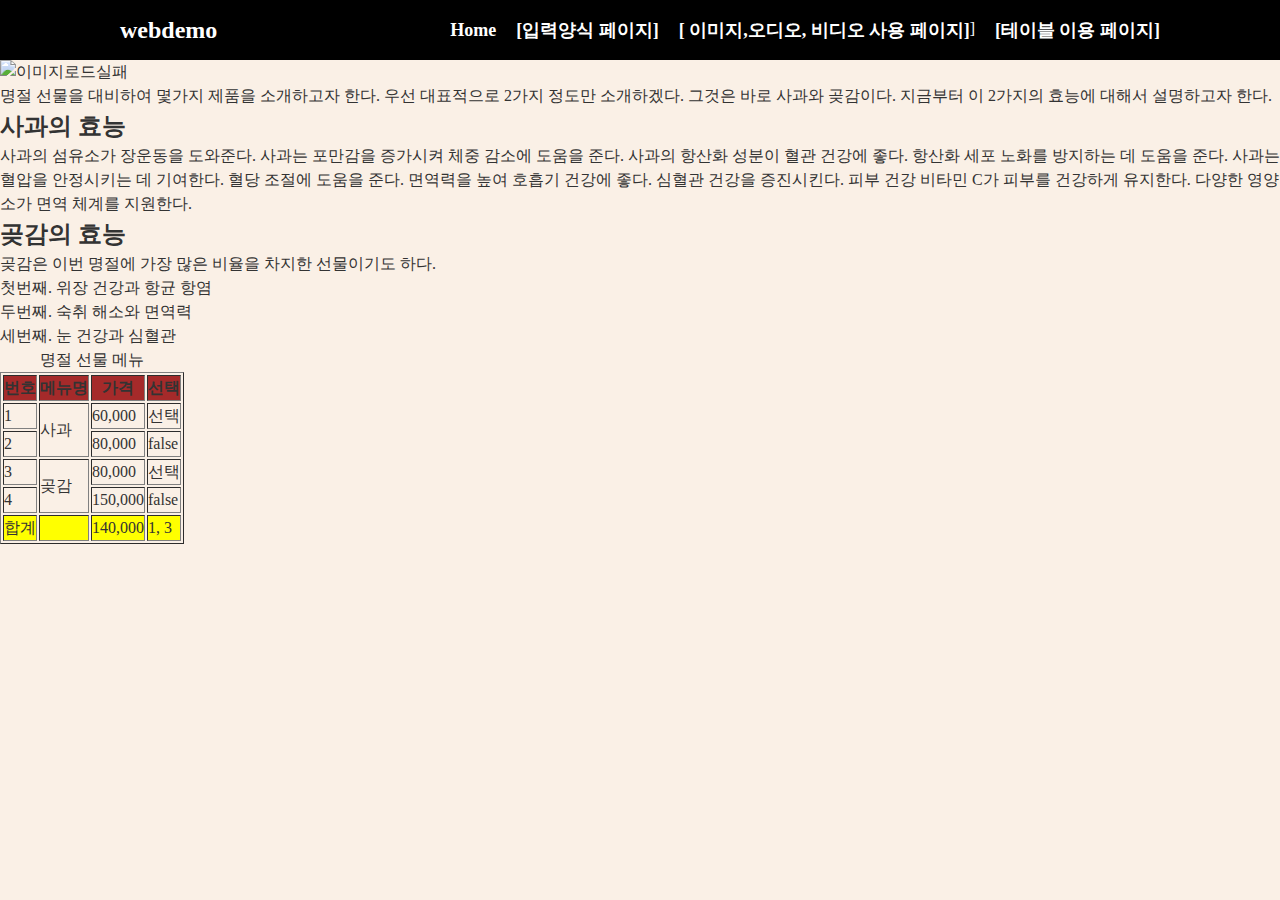
==== semantic.html @ e426d0d4 "Add files via upload" ====
<!DOCTYPE html>
<html lang="en">
  <head>
    <meta charset="UTF-8" />
    <meta name="viewport" content="width=device-width, initial-scale=1.0" />
    <title>HC</title>
    <link rel="stylesheet" href="style.css" />
  </head>
  <body>
    <!-- 메뉴 -->
    <nav class="navbar">
      <div class="container">
        <div class="logo">webdemo</div>
        <ul class="nav">
          <li><a href="index.html"> Home</a></li>
          <li><a href="form.html">[입력양식 페이지]</a></li>
          <li>
            <a href="audiovideo.html">[ 이미지,오디오, 비디오 사용 페이지] </a>
          </li>]
          <li><a href="semantic.html">[테이블 이용 페이지] </a></li>
        </ul>
      </div>
    </nav>
    <div id="container">

      <div>
        <main class="contents">
          <div style="display: flex"></div>
          <div>
            <img
              src="img/OIP.jpg"
              alt="이미지로드실패"
              width="300"
              height="300"
            />
          </div>

          <div>
            명절 선물을 대비하여 몇가지 제품을 소개하고자 한다. 우선 대표적으로
            2가지 정도만 소개하겠다. 그것은 바로 사과와 곶감이다. 지금부터 이
            2가지의 효능에 대해서 설명하고자 한다.
          </div>

          <section id="heading">
            <h2>사과의 효능</h2>
            <p>
              사과의 섬유소가 장운동을 도와준다. 사과는 포만감을 증가시켜 체중
              감소에 도움을 준다. 사과의 항산화 성분이 혈관 건강에 좋다. 항산화
              세포 노화를 방지하는 데 도움을 준다. 사과는 혈압을 안정시키는 데
              기여한다. 혈당 조절에 도움을 준다. 면역력을 높여 호흡기 건강에
              좋다. 심혈관 건강을 증진시킨다. 피부 건강 비타민 C가 피부를
              건강하게 유지한다. 다양한 영양소가 면역 체계를 지원한다.<br />
            </p>
            <!-- <blockquote>들여쓰기</blockquote> -->
          </section>
          <section id="idactivity">
            <h2>곶감의 효능</h2>
            곶감은 이번 명절에 가장 많은 비율을 차지한 선물이기도 하다.
          </section>

          <ul type="none">
            <li>첫번째. 위장 건강과 항균 항염</li>
            <li>두번째. 숙취 해소와 면역력</li>
            <li>세번째. 눈 건강과 심혈관</li>
          </ul>
          <!-- <dl> 
            <dt>제목</dt>
            <dd>설명........</dd>
            <dt>제목</dt>
            <dd>설명........</dd>
            <dd>설명........</dd>
          </dl>-->
        </main>
        <div>
          <table border="1">
            <caption>
              명절 선물 메뉴
            </caption>
            <thead style="background-color: brown">
              <tr>
                <th>번호</th>
                <th>메뉴명</th>
                <th>가격</th>
                <th>선택</th>
              </tr>
            </thead>

            <tbody>
              <tr>
                <td>1</td>
                <td rowspan="2">사과</td>
                <td>60,000</td>
                <td>선택</td>
              </tr>
              <tr>
                <td>2</td>

                <td>80,000</td>
                <td>false</td>
              </tr>
              <td>3</td>
              <td rowspan="2">곶감</td>
              <td>80,000</td>
              <td>선택</td>
            </tr>
            <tr>
              <td>4</td>

              <td>150,000</td>
              <td>false</td>
            </tr>
            </tbody>
            <tfoot style="background-color: yellow">
              <tr>
                <td>합계</td>
                <td></td>
                <td>140,000</td>
                <td>1, 3</td>
              </tr>
            </tfoot>
          </table>
        </div>
      </div>
    </body>
    </html>
---- style.css ----
* {
  box-sizing: border-box;
  padding: 0;
  margin: 0;
}

body {
  background-color: linen;
  color: #333;
  font-size: medium;
  line-height: 1.5;
}

ul {
  list-style-type: none;
}

.container {
  max-width: 1100px;
  margin: 0 auto;

  /*background-color: yellow;
    */
  padding: 0 30px;
}

.main {
  color: black;
  line-height: 2;
}

.navbar {
  background-color: black;
  color: white;
  height: 60px;
}

.navbar .container {
  display: flex;
  flex-direction: row;
  justify-content: space-between;
  align-items: center;
  height: 100%;
}

.navbar ul {
  display: flex;
  flex-direction: row;
}

.navbar ul li {
  margin-left: 20px;
}

.navbar .logo {
  font-size: x-large;
  font-weight: bold;
}

.navbar a {
  color: white;
  text-decoration: none;
  font-size: 18px;
  font-weight: bold;
}

.navbar a:hover {
  border-bottom: 2px #fff solid;
  color: #aaa;
}

button {
  background-color: lightgray;
  padding: 5px 10px;
  margin: 5px;
  font-size: large;
  font-weight: bold;
  border-width: 0;
  border-radius: 10px;
}

button:hover {
  color: red;
  background-color: yellow;
}

#time {
  font-weight: 800;
  color: blue;
}
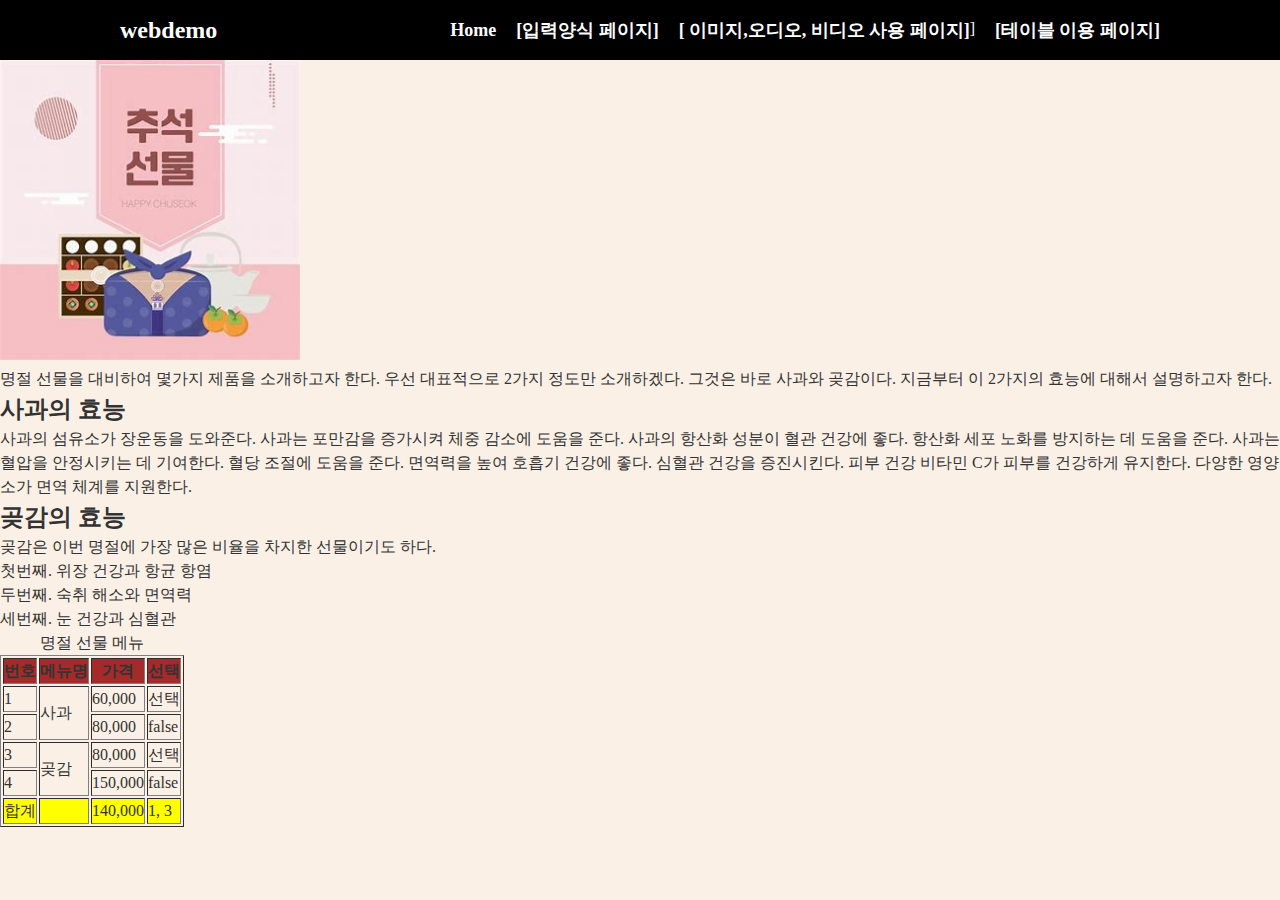
==== commit e316d7a7: "Update semantic.html" ====
--- a/semantic.html
+++ b/semantic.html
@@ -28,7 +28,7 @@
           <div style="display: flex"></div>
           <div>
             <img
-              src="img/OIP.jpg"
+              src="OIP.jpg"
               alt="이미지로드실패"
               width="300"
               height="300"
